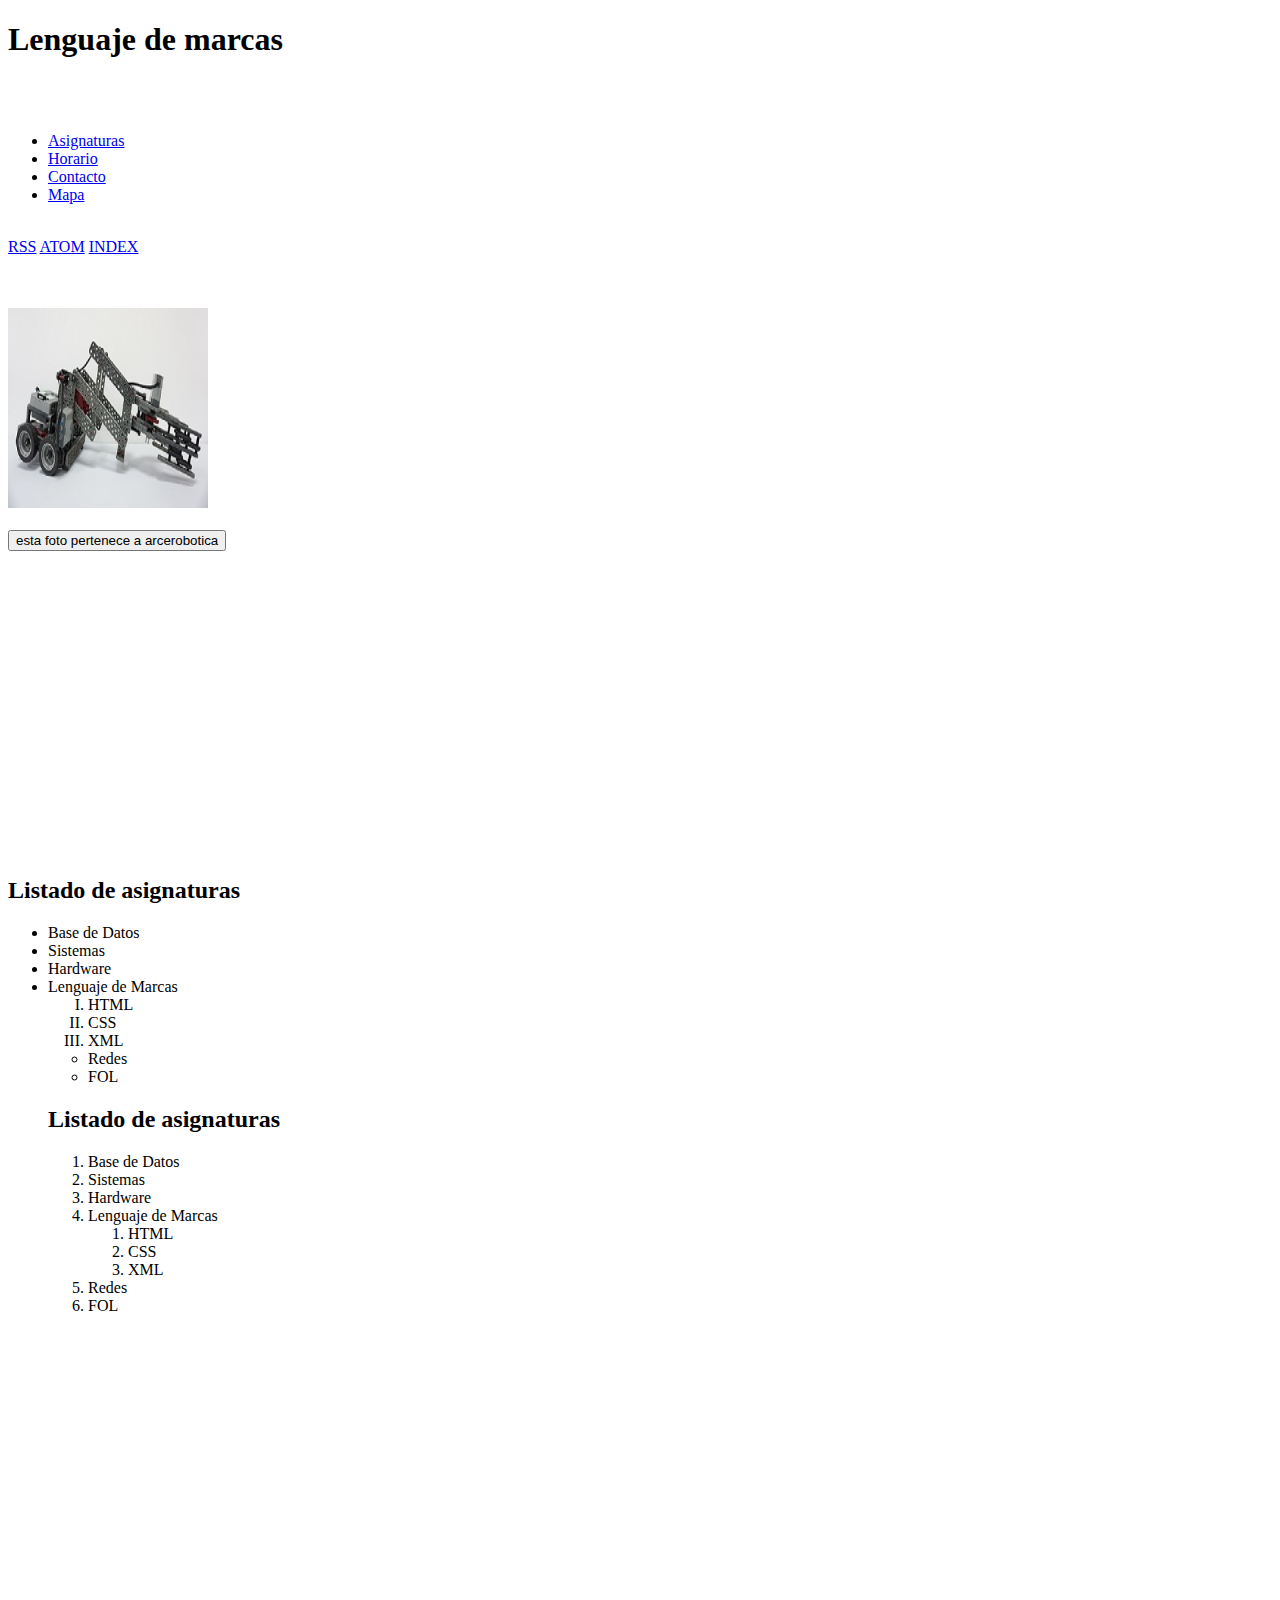
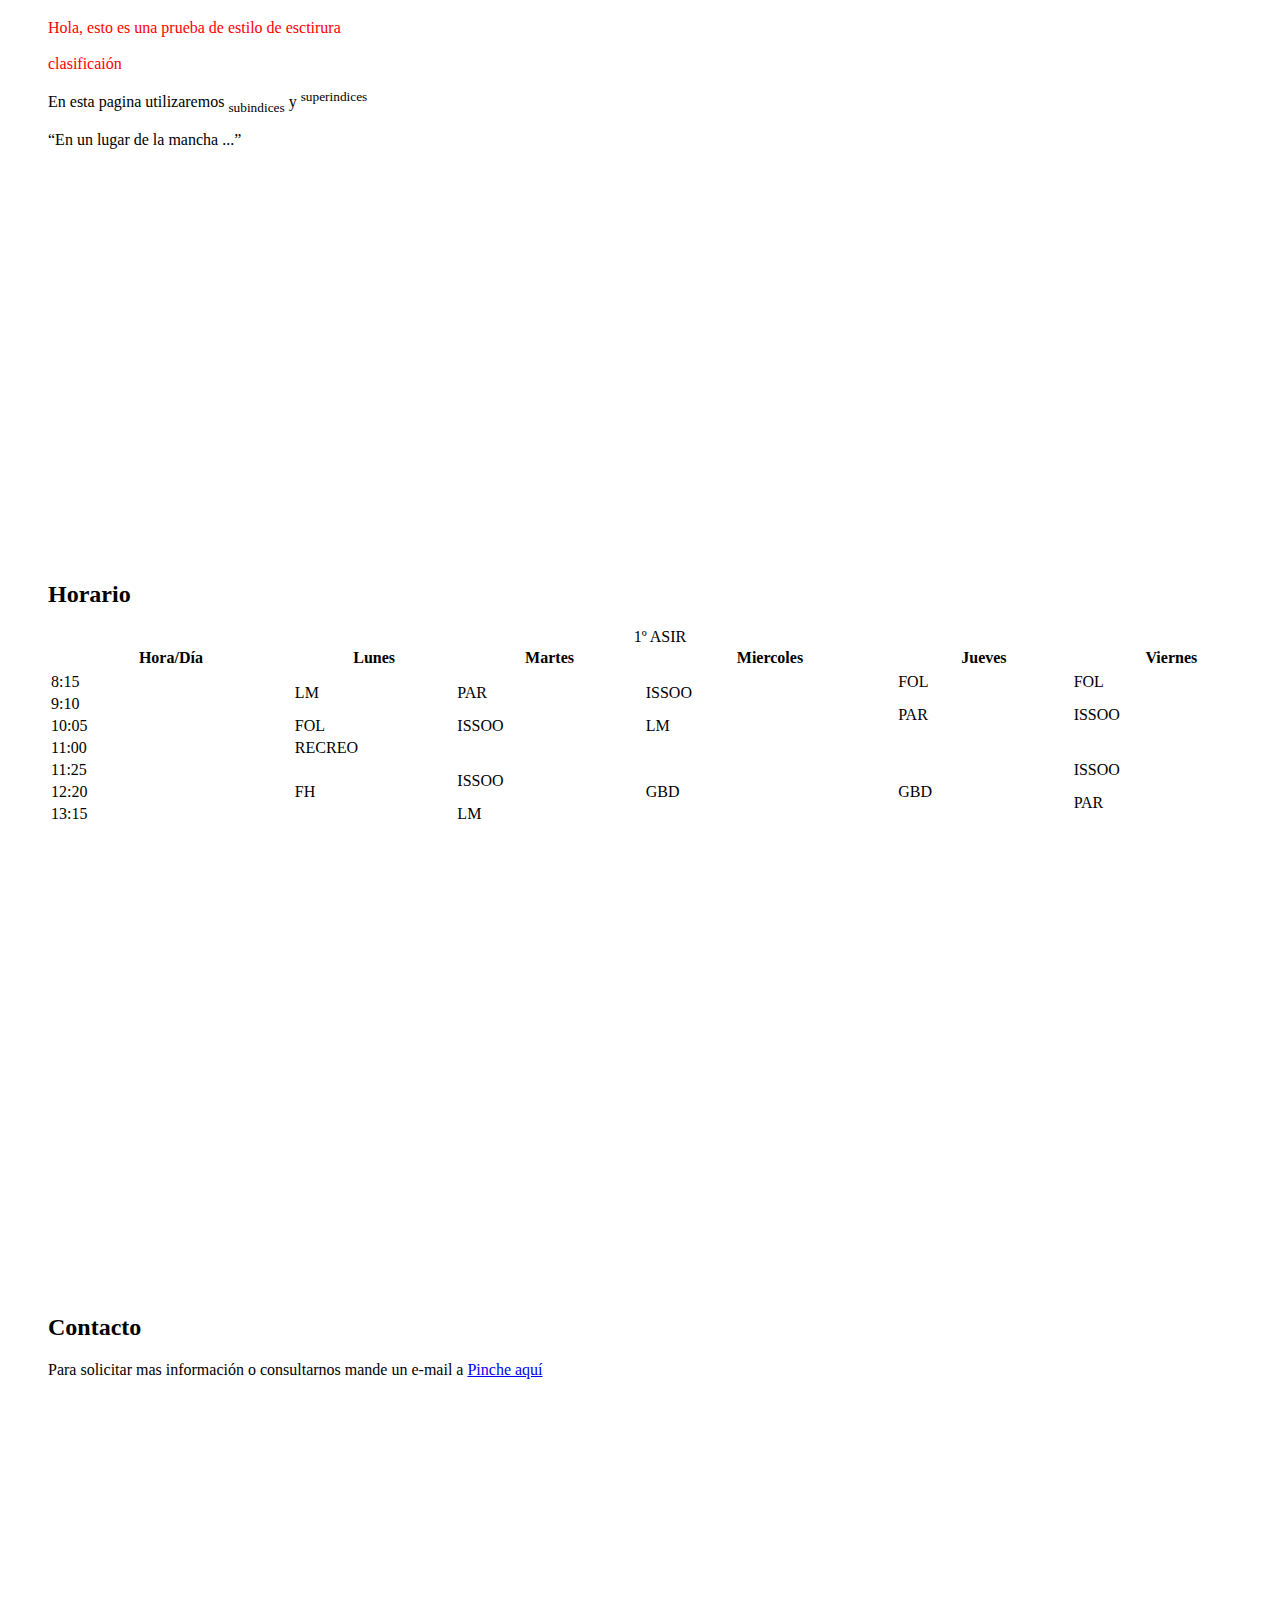
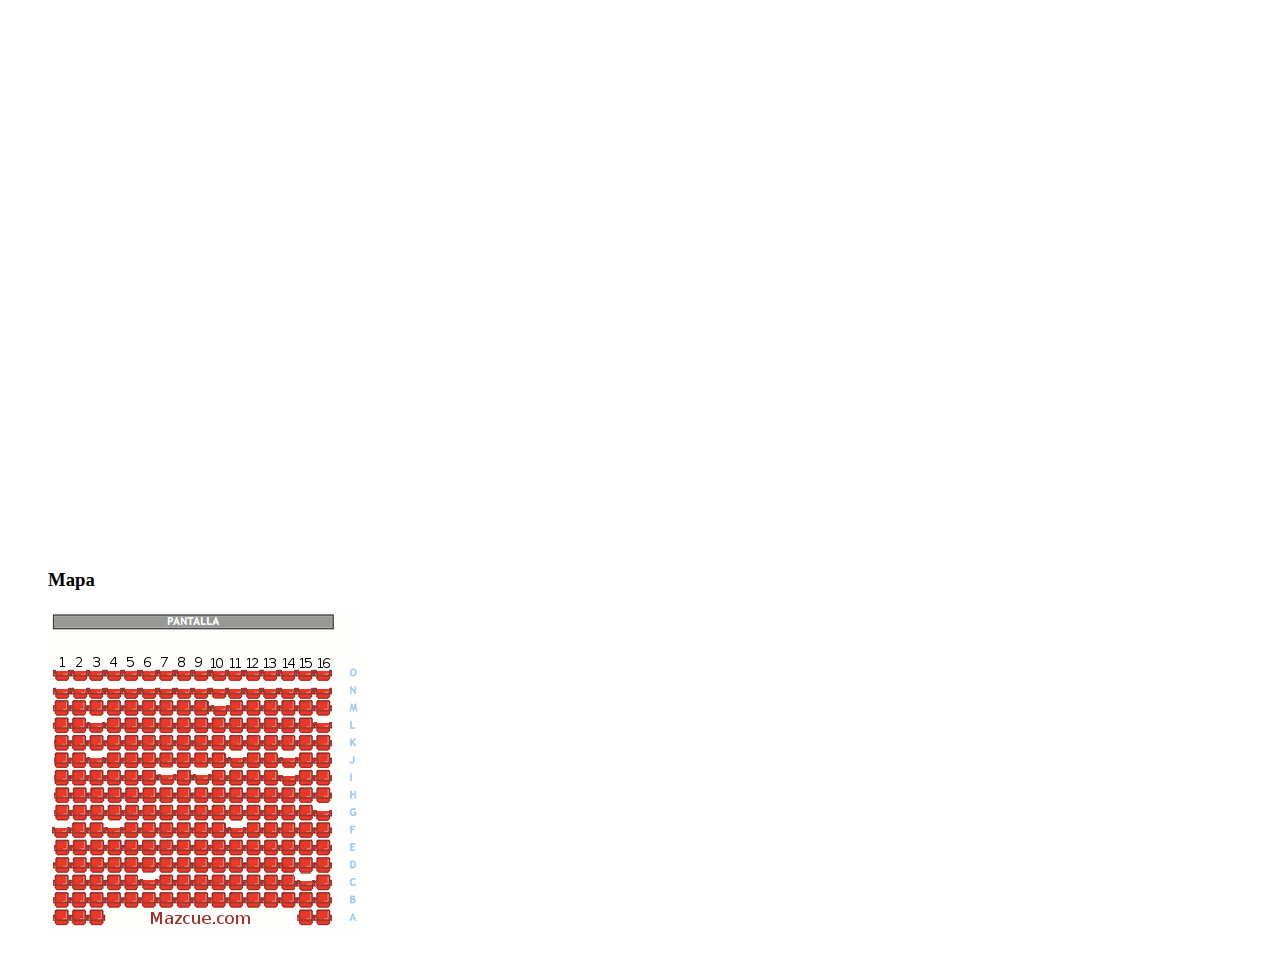
==== practica1.2CSS.html @ e5a0aa13 "update" ====
<!Hecho por Oscar y Albert-->
<!DOCTYPE html>
<html>
<head>


		<!idioma-->
<html lang="en-us">

		<!tildes-->
<meta charset="utf-8">
		<!Hecho por Oscar y Albert-->
<meta name="Albert" coment="Albert">

<title>Albert</title>

<header>
	<h1>Lenguaje de marcas</h1>
</header>
<br><br>
</head>
<body>
<ul>
  <li><a href="#Asignaturas">Asignaturas</a></li>
  <li><a href="#Horario">Horario</a></li>
  <li><a href="#Contacto">Contacto</a></li>
  <li><a href="#Mapa">Mapa</a></li>
</ul>	
<br>
<a target="_blank" href="PracticaRSS.xml">RSS</a>
<a target="_blank" href="PracticaRssAtom.xml">ATOM</a>
<a target="_blank" href="index.html">INDEX</a>
<br><br>
<p>

<!añadir una foto-->
</p>
     
<br>    
<img src="5-09.JPG" width="200" height="200">
</a>
<br>
<br>
<! boton con enlace-->
<form action="http://www.arcerobotica.org/web/" target="_blank">
    <input type="submit" value="esta foto pertenece a arcerobotica"/>
    <br>
    <br>

<br>
<br><br><br><br><br><br><br><br><br><br><br><br><br><br><br>
</form>
<!lista desordenada-->
<h2 id="Asignaturas">Listado de asignaturas</h2>

<ul>
<li>Base de Datos</li>	
<li>Sistemas</li>
<li>Hardware</li>
<li>Lenguaje de Marcas</li>
<ol type ="I">
				<li>HTML</li>
			<li>CSS</li>
		<li>XML</li>

</ol>
<ul>
<li>Redes</li>
<li>FOL</li>
</ul>

<!lista ordenada-->
<h2>Listado de asignaturas</h2>
<ol>
<li>Base de Datos</li>	
<li>Sistemas</li>
<li>Hardware</li>
<li>Lenguaje de Marcas</li>
	<!sub apartados en la lista-->
	<ol type ="1">
				<li>HTML</li>
			<li>CSS</li>
		<li>XML</li>
</ol>
<li>Redes</li>
<li>FOL</li>
</ol>	

<br><br><br><br><br><br><br><br><br><br><br><br><br><br><br><br>
<!estilo de letra -->



<p style="color: red">
Hola, esto es una prueba de estilo de esctirura<br>
<br>
clasificaión 
</p>
<p>
En esta pagina utilizaremos <sub>subindices</sub> y <sup>superindices</sup>
</p>
<p><q>En un lugar de la mancha ...</q></p>
<br><br><br><br><br><br><br><br><br><br><br><br><br><br><br><br><br><br><br><br><br><br>
<!tabla horario-->
<h2 id="Horario">Horario</h2>
<table style="width: 100%">
<caption>1º ASIR</caption>
	<tr>
		<th class="tabla">Hora/Día</th>
		<th class="tabla">Lunes</th>
		<th class="tabla">Martes</th>
		<th class="tabla">Miercoles</th>
		<th class="tabla">Jueves</th>
		<th class="tabla">Viernes</th>
	<tr/>
	<tr>
		<td>8:15</td>

		<td id="lm" rowspan="2" >LM</td>
		<td id="par"  rowspan="2" >PAR</td>
		<td id="issoo"  rowspan="2" >ISSOO</td>
		<td id="fol">FOL</td>
		<td id="fol">FOL</td>
	</tr>
	<tr>
		<td>9:10</td>
		
		
		
		<td id="par"  rowspan="2" >PAR</td>
		<td id="issoo"  rowspan="2" >ISSOO</td>
	</tr>
	<tr>
		<td>10:05</td>
		<td id="fol">FOL</td>
		<td id="issoo">ISSOO</td>
		<td id="lm">LM</td>
		
	</tr>
	<tr>
		<td>11:00</td>
		<!-unir celdas recreo colspan columna-->
		<td id="recreo" colspan="5">RECREO</td>
	</tr>
	<tr>
		<td>11:25</td>
		<td id="fhw" rowspan="3" >FH</td>
		<td id="issoo"  rowspan="2" >ISSOO</td>
		<td id="gbd" rowspan="3">GBD</td>
		<td id="gbd"  rowspan="3">GBD</td>
		<td id="issoo">ISSOO</td>
	</tr>
	<tr>
		<td>12:20</td>
		
		

		
		<td id="par"  rowspan="2" >PAR</td>
	</tr>
	<tr>
		<td >13:15</td>
		
		<td id="lm">LM</td>
		
		
	</tr>

</table>
<br><br><br><br><br><br><br><br><br><br><br><br><br><br><br><br><br><br><br><br><br><br><br><br>
<br><br>
<h2 id="Contacto">Contacto</h2>
<p>Para solicitar mas información o consultarnos mande un e-mail a <a href="mailto:pepeperez@gmail.com">Pinche aquí</a></p>

<br><br><br><br><br><br><br><br><br><br><br><br><br><br><br><br><br><br><br><br><br><br><br><br><br><br><br><br><br><br><br><br><br><br><br><br><br><br><br><br><br><br>
<h3 id="Mapa">Mapa</h3>

<img src="encuentra-butacas-cine.gif" usemap="#Butacas">
<!mapeo de coordenadas en una foto-->

<map name="Butacas">
<area shape="rect" coords="8,60,51,315"  target="_blank" href="http://yelmocines.es/">

<area shape="rect" coords="62,294,247,63"  target="_blank" href="https://www.cinesladehesa.com/">

<area shape="rect" coords="252,310,280,65"  target="_blank" href="https://www.cinesa.es/Cines/parque-corredor">

</body>
</html>
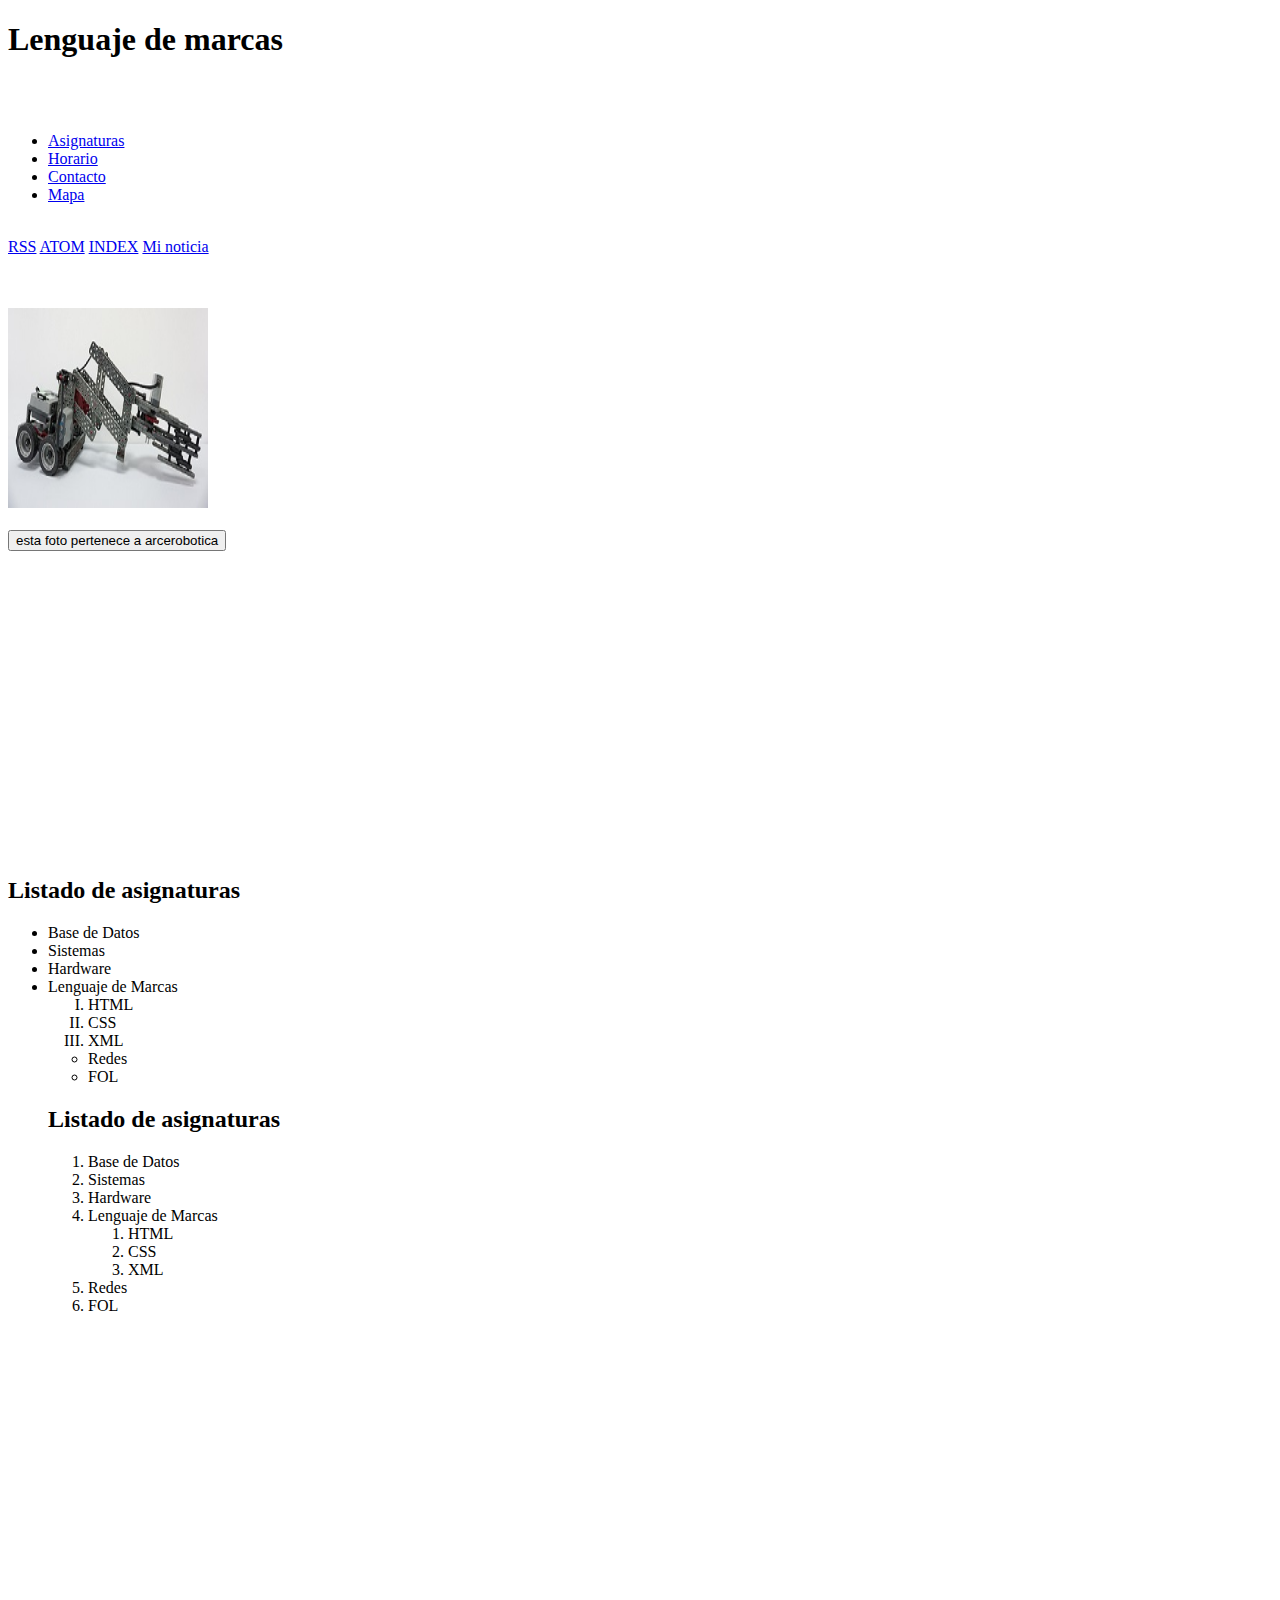
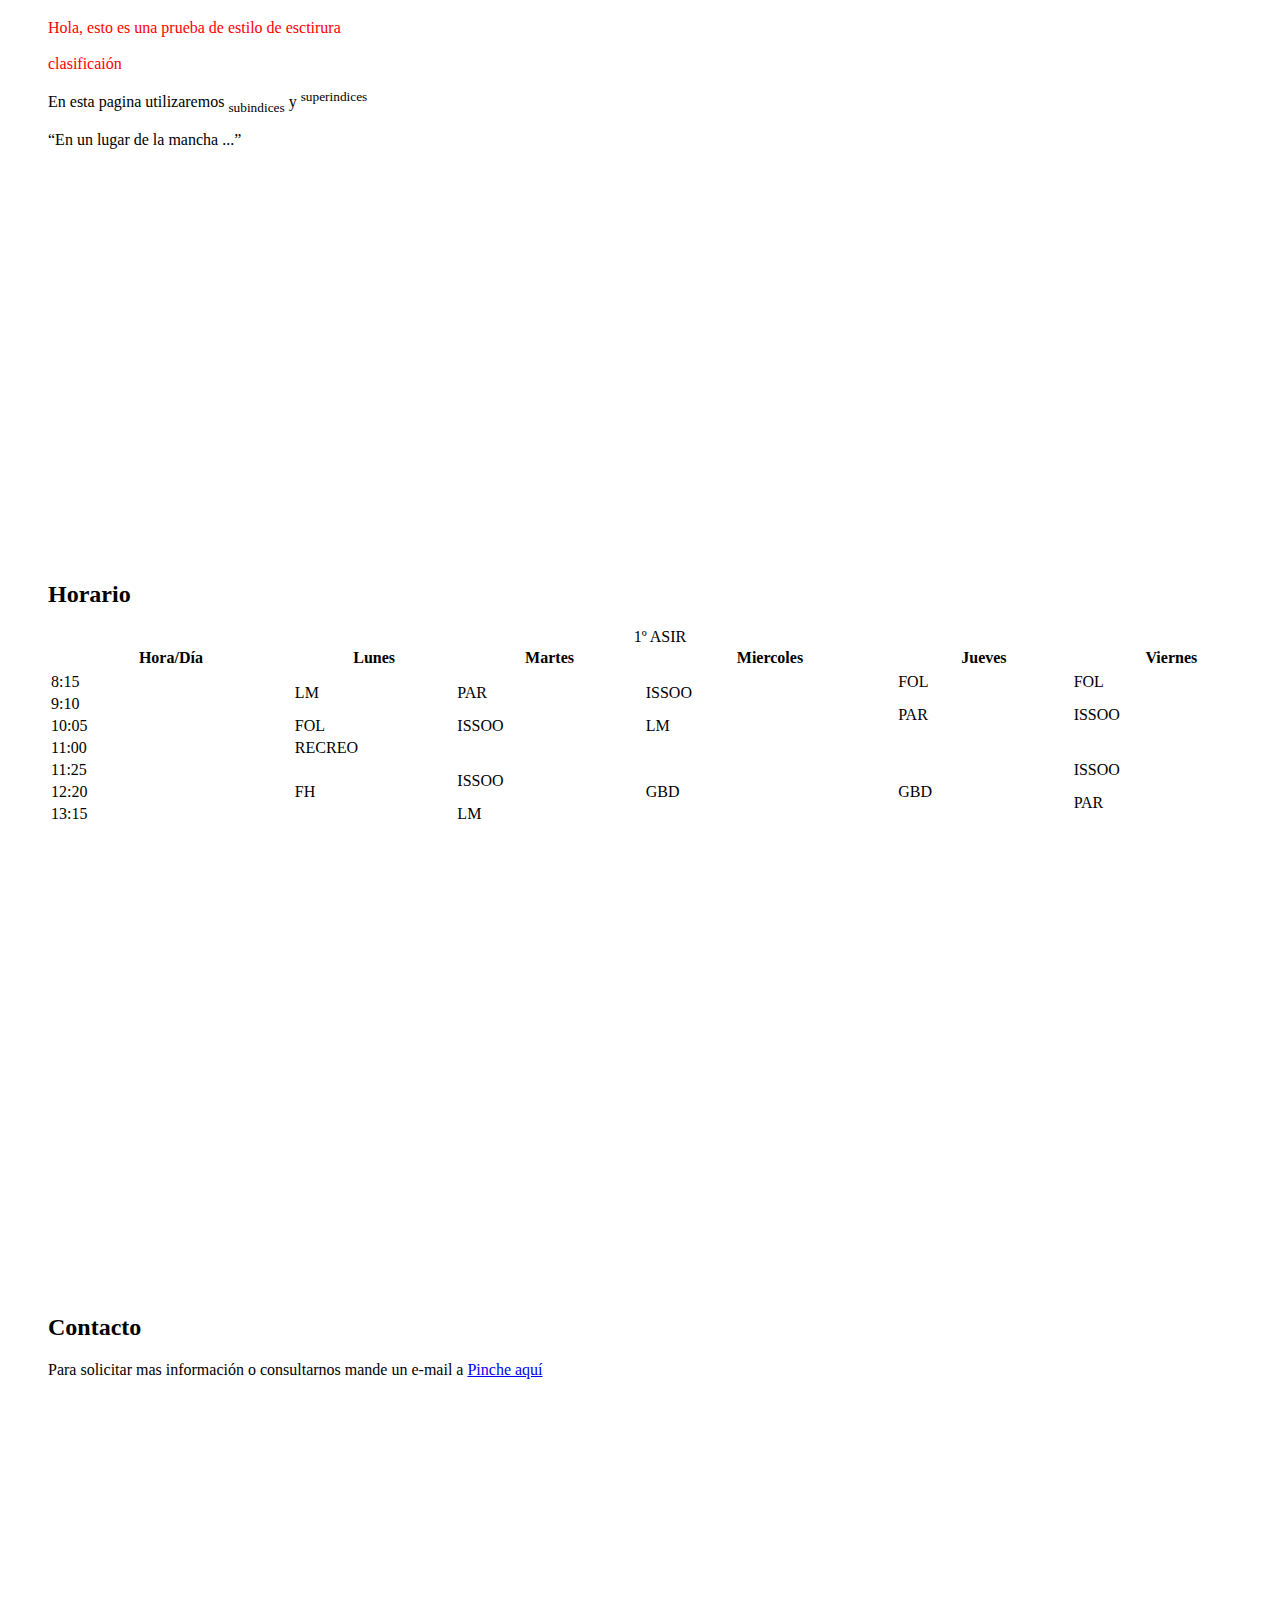
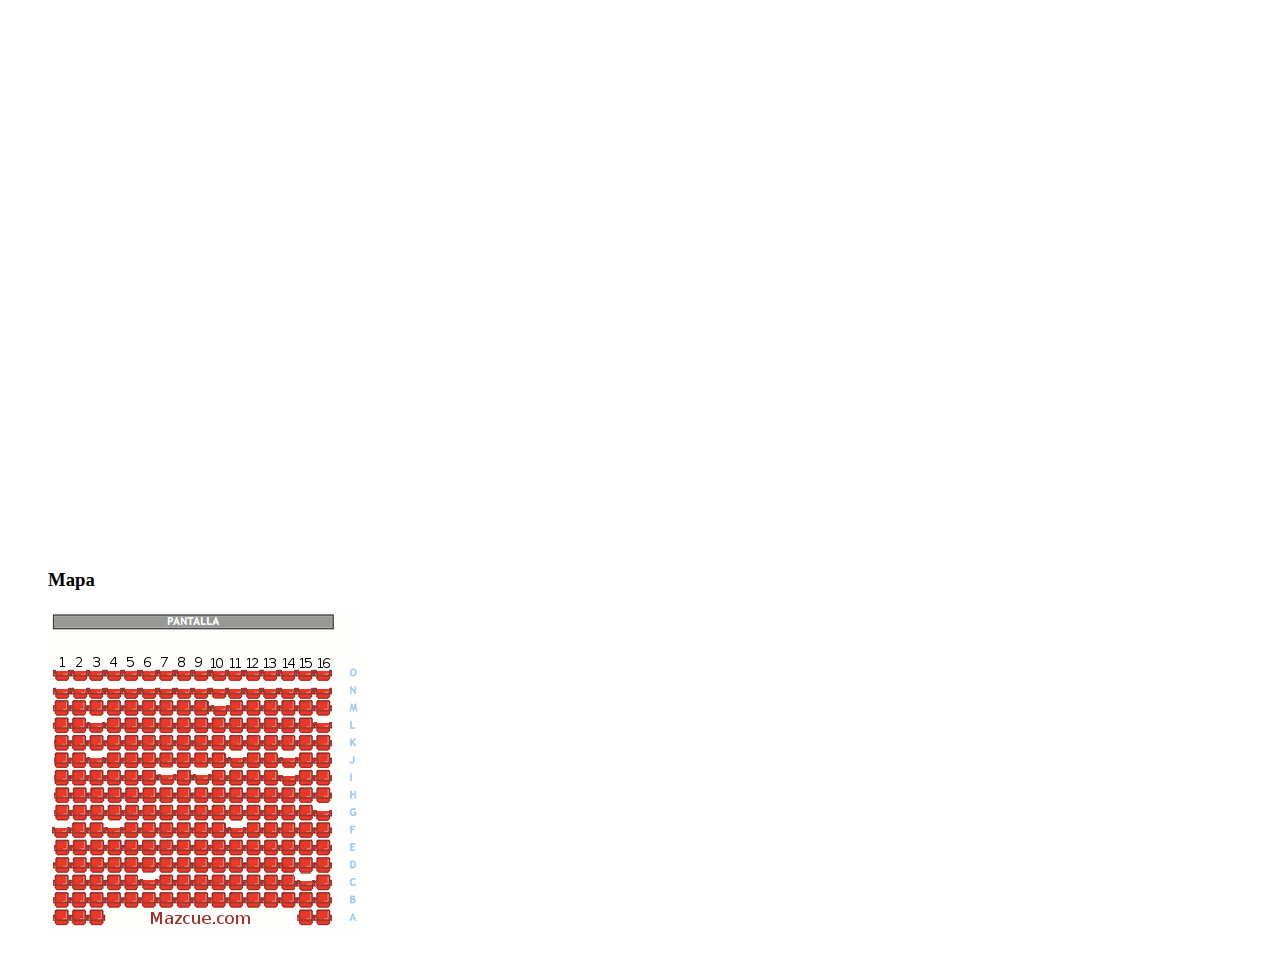
==== commit 1dc3aded: "Add files via upload" ====
--- a/practica1.2CSS.html
+++ b/practica1.2CSS.html
@@ -30,6 +30,7 @@
 <a target="_blank" href="PracticaRSS.xml">RSS</a>
 <a target="_blank" href="PracticaRssAtom.xml">ATOM</a>
 <a target="_blank" href="index.html">INDEX</a>
+<a target="_blank" href="Mi noticia.html">Mi noticia</a>
 <br><br>
 <p>
 
